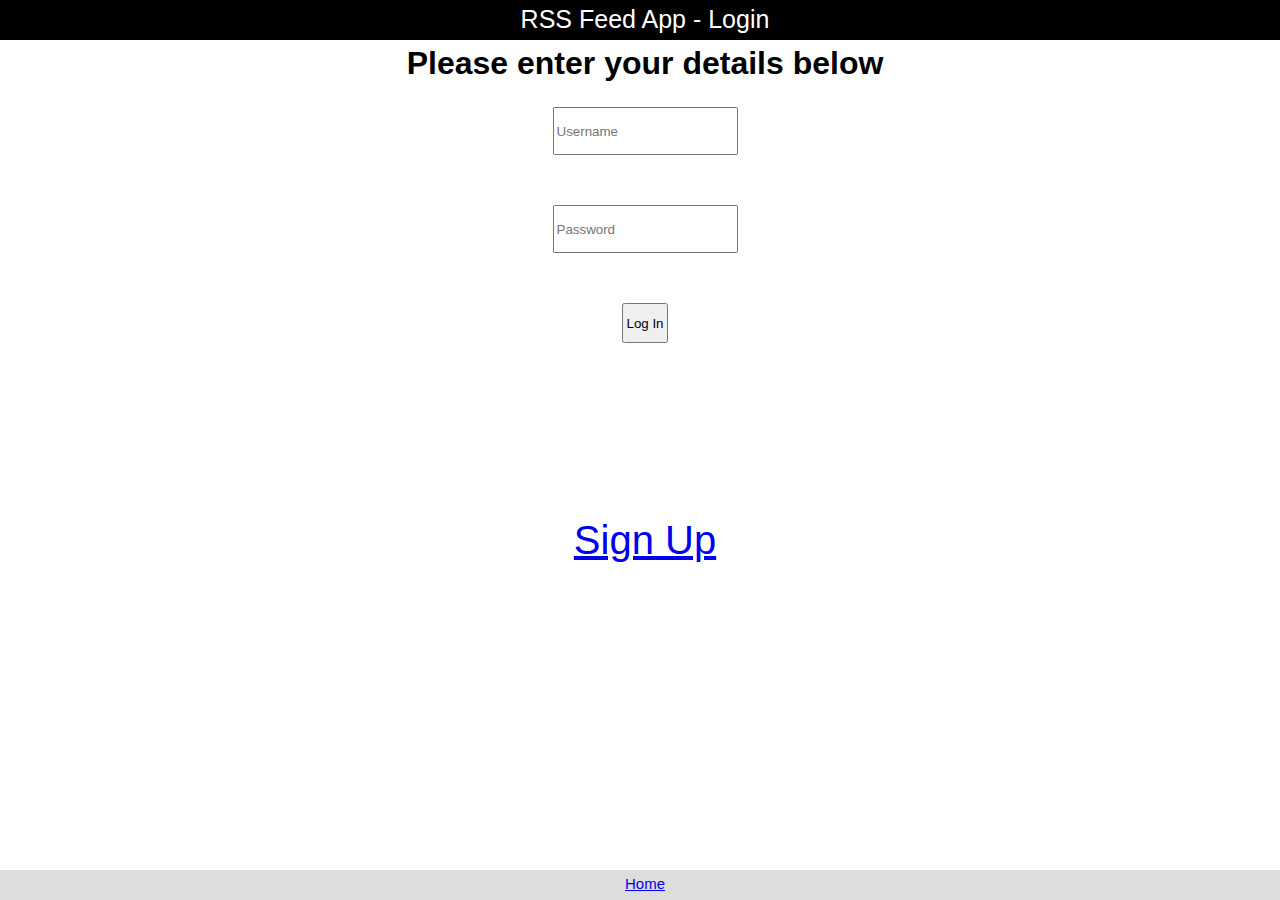
==== Film Friction - Desktop/login.html @ 39274ffa "Add files via upload" ====
<!doctype html>
<html>
	<head>
		<meta charset="utf-8">
		<!-- content security for android -->
		<!-- look here: http://stackoverflow.com/questions/30212306/no-content-security-policy-meta-tag-found-error-in-my-phonegap-application -->
		<meta http-equiv="Content-Security-Policy" content="default-src * data: gap: https://ssl.gstatic.com 'unsafe-eval'; style-src 'self' 'unsafe-inline'; media-src *; script-src * 'unsafe-inline';">
		<title>RSS Feed App</title>
		<link href="mainstyle.css" rel="stylesheet" type="text/css" />
		<script type="text/javascript" src="js/jquery-2.2.3.min.js"></script>
		<script type="text/javascript" src="js/functions.js"></script>
		<script>
			$(document).ready(function() {

				 $.support.cors = true;

				$("#login").click(function() {

					username = $("[name='username']").val();
					password = $("[name='password']").val();

					if(username=="") {
						$("#messages").html("Please enter a username.");
						return false;
					}

					if(password=="") {
						$("#messages").html("Please enter a password.");
						return false;
					}

					$.ajax({
						beforeSend: function() {
							$("#loading").show();
						},
						complete: function() {
							$("#loading").hide();
						},
						type: 'GET',
						dataType: "jsonp",
						jsonp: "callback",
						url: "http://ria.detritusdesign.co.uk/mng_user.php?action=login&l_username=" + username + "&l_password=" + password,
						success: function(data) {


							responseString="";

							$.each(data, function (index, item) {
							    // Use item in here
							    responseString = item;
							});

							if(responseString.indexOf("LOGGEDIN")>-1) {

								//get rest of data after prefix (LOGGEDIN:)
								//the number is the character position to start from, we cut off the prefix
								userid = responseString.substring(9);

								location.href="subscriptions.html?userid=" + userid;

							}
							if(responseString.indexOf("NOTFOUND")>-1) {

								//get rest of data after prefix (NOTFOUND:)
								//the number is the character position to start from, we cut off the prefix
								message = responseString.substring(9);

								$("#messages").html(message);

							}
							if(responseString.indexOf("INVALID")>-1) {

								//get rest of data after prefix (INVALID:)
								//the number is the character position to start from, we cut off the prefix
								message = responseString.substring(8);

								$("#messages").html(message);

							}
						},
						error: function (jqXHR, textStatus, errorThrown) {
							if (jqXHR.status == 500) {
				                $("#messages").html('Internal error: ' + jqXHR.responseText);
				            } else {
				                $("#messages").html('Unexpected error.');
				            }
						}
					});



				});

			});
		</script>
	</head>

	<body>

		<header>
				RSS Feed App - Login
		</header>

		<main>

			<h1>Please enter your details below</h1>

			<form>
				<input type="text" name="username" placeholder="Username"><br />
  				<input type="password" name="password" placeholder="Password"><br />
  				<input type="button" value="Log In" id="login">
			</form>

			<div id="messages">

			</div>

			<p class="big"><a href="register.html">Sign Up</a></p>

		</main>

		<footer>
				<a href="index.html">Home</a>
		</footer>

		<img src="images/loading.gif" id="loading" />


	</body>
</html>
---- Film Friction - Desktop/mainstyle.css ----
* {
	padding:0;
	margin:0;
}

body {
	margin-top:40px;
	margin-bottom:40px;
}

header {

	width:100%;
	padding:5px;
	height:30px;
	background-color: #000;
	color: #fff;

	font-family: Calibri, Helvetica, Arial, sans-serif;
	font-size:25px;

	position:fixed;
	top:0px;
	left:0px;

	text-align:center;
}

footer {
	width:100%;
	padding:5px;
	height:20px;
	background-color: #ddd;
	color: #000;

	font-family: Calibri, Helvetica, Arial, sans-serif;
	font-size:15px;

	position:fixed;
	bottom:0px;
	left:0px;

	text-align:center;
	z-index:1;
}

#commentscontainer {
	width:100%;
	padding:5px;
	height:460px;
	background-color: #000;
	color: #fff;

	font-family: Calibri, Helvetica, Arial, sans-serif;
	font-size:15px;

	position:fixed;
	bottom:-400px;
	left:0px;

	text-align:center;
	z-index:0;
}

main {
	width:100%;
	padding:5px;

	font-family: Calibri, Helvetica, Arial, sans-serif;

	text-align:center;
}

.big {
	font-size:40px;
	margin:75px;
}

form input {

	height:40px;
	margin:25px;
	padding:2px;

}

#loading {

	display:none;
	position:fixed;
	top:50%;
	left:50%;
	margin-top:-200px;
	margin-left: 225px;
}

.subrow {

	width: 90%;
	margin:0 auto;
	background-color:#efefef;
	border-bottom:1px #ccc solid;
	font-size:75px;
	min-height:200px;
}

.subrow .sublinkbar {

	font-size:25px;
	padding:10px;

}

#messages {
	min-height:75px;
}

.rssitem {
	width: 90%;
	margin:0 auto;
	background-color:#efefef;
	border-bottom:1px #ccc solid;
	font-size:20px;
	min-height:200px;
}

#comcontent {
	background-color: #fff;
	width:90%;
	height:300px;
	margin:20px auto;
	color:#000;
	overflow: scroll;
}

.comment {
	background-color:#eef;
	width:90%;
	margin:0 auto;
	padding:5px;
	border-bottom:1px #ccc solid;
}

.comdate {
	font-style: italic;
	font-size:80%;
	width:90%;
	margin:0 auto;
	padding:0 5px;
	background-color:#dde;
}

.comlinks {
	font-size:90%;
	width:90%;
	margin:0 auto;
	padding:0 5px;
	background-color:#dde;
}

#commentbox {
	width:80%;
	position:relative;
	bottom:0;
	height:50px;
	padding: 5px;
}

#commentbtn {
	width:10%;
	position:relative;
	bottom:35px;
}

#clearbtn {
	width:10%;
	position:relative;
	bottom:25px;
	left:40.5%;
}
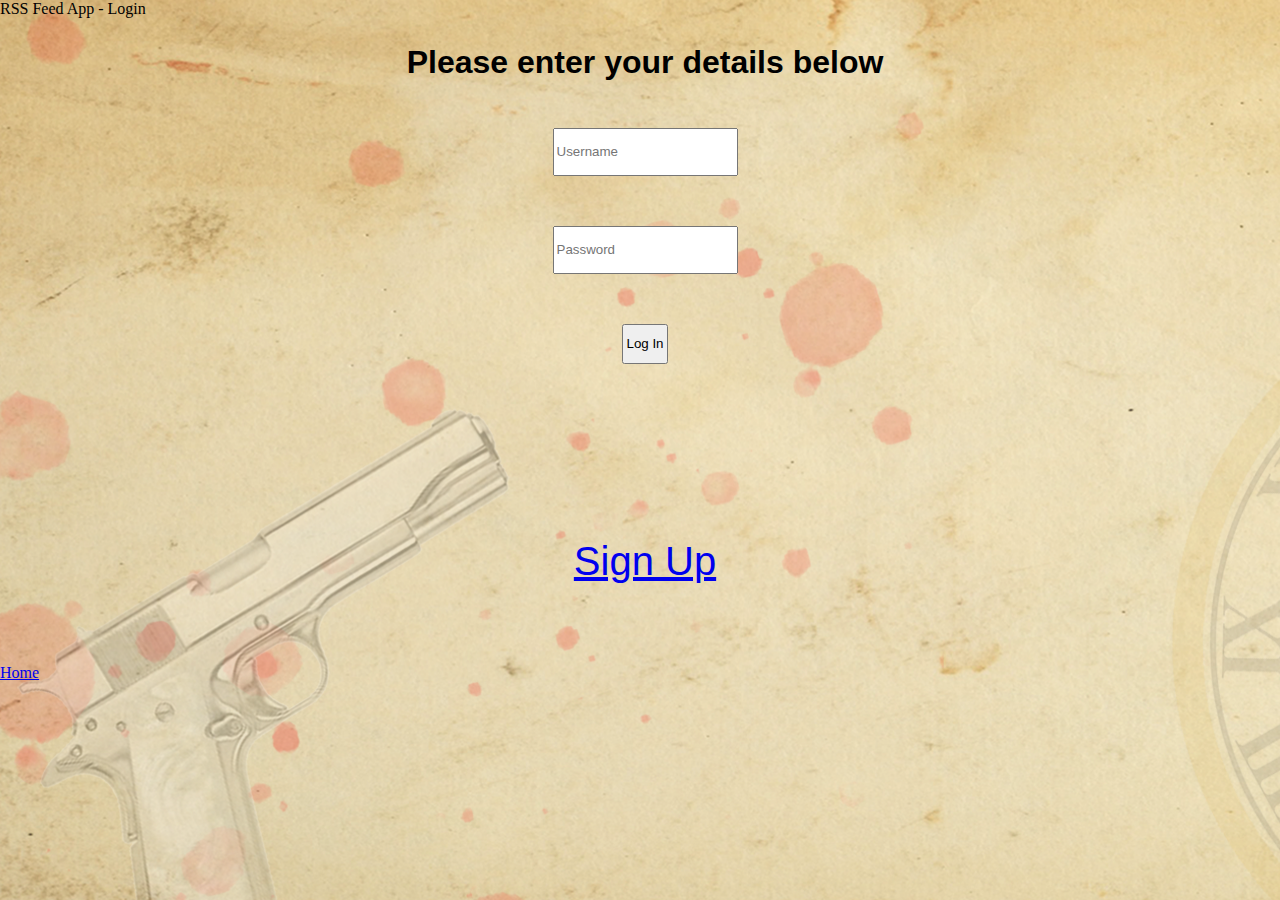
==== commit ad183e1c: "Desktop site development" ====
--- a/Film Friction - Desktop/login.html
+++ b/Film Friction - Desktop/login.html
@@ -120,7 +120,7 @@
 		</main>
 
 		<footer>
-				<a href="index.html">Home</a>
+				<a href="index.php">Home</a>
 		</footer>
 
 		<img src="images/loading.gif" id="loading" />
--- a/Film Friction - Desktop/mainstyle.css
+++ b/Film Friction - Desktop/mainstyle.css
@@ -1,49 +1,479 @@
-* {
-	padding:0;
-	margin:0;
-}
-
-body {
-	margin-top:40px;
-	margin-bottom:40px;
-}
-
-header {
-
-	width:100%;
-	padding:5px;
-	height:30px;
-	background-color: #000;
-	color: #fff;
-
-	font-family: Calibri, Helvetica, Arial, sans-serif;
-	font-size:25px;
-
-	position:fixed;
-	top:0px;
-	left:0px;
-
-	text-align:center;
-}
-
-footer {
-	width:100%;
-	padding:5px;
-	height:20px;
-	background-color: #ddd;
-	color: #000;
-
-	font-family: Calibri, Helvetica, Arial, sans-serif;
-	font-size:15px;
-
-	position:fixed;
-	bottom:0px;
-	left:0px;
-
-	text-align:center;
-	z-index:1;
-}
-
+html, body {
+	width: 100%;
+	height: auto;
+	margin: 0;
+	padding: 0;
+	background-image: url("images/ff-bg.png");
+	background-attachment: fixed;
+}
+
+/* Add the Pulp Fiction fonts */
+@font-face {
+	font-family: PulpFictionItalic;
+	src: url("fonts/Pulp Fiction Italic M54.ttf");
+}
+@font-face {
+	font-family: PulpFiction;
+	src: url("fonts/Pulp Fiction M54.ttf");
+}
+
+/* Page title */
+.page-title {
+	width: 85%;
+	height: 50px;
+	margin: 20px auto 0 auto;
+	text-align: center;
+	font-family: PulpFiction;
+	font-size: 16pt;
+	color: #fff;
+	display: flex;
+	justify-content: center;
+	align-items: center;
+	background-color: #c1272d;
+	border-radius: 10px;
+}
+
+/* Header styling only */
+#header {
+	width: 85%;
+	height: 200px;
+	margin: 0 auto;
+}
+
+.ff-banner {
+	width: 100%;
+	height: 50%;
+}
+
+/* Navigation bar styling */
+#main-nav {
+	float: left;
+	width: 100%;
+	height: 25%;
+	background-color: #0d0d0d;
+	margin-top: -5px;
+	overflow: hidden;
+}
+#main-nav a {
+	font-family: PulpFictionItalic;
+	font-size: 16px;
+	color: #fff;
+	text-align: center;
+	padding: 16px 16px;
+	text-decoration: none;
+	float: left;
+	height: 100%;
+}
+.dropdown {
+	float: left;
+	overflow: hidden;
+	height: 100%;
+}
+.dropdown .dropbtn {
+	font-size: 16px;
+	border: none;
+	outline: none;
+	color: #fff;
+	padding: 14px 16px;
+	font-family: PulpFictionItalic;
+	background-color: #0d0d0d;
+	margin: 0;
+	height: 100%;
+}
+#main-nav a:hover {
+	color: #f2ae30;
+}
+.dropdown:hover .dropbtn {
+	color: #f2ae30;
+	background-color: #c1272d;
+}
+.dropdown-content {
+	display: none;
+	position: absolute;
+	background-color: #0d0d0d;
+	min-width: 100px;
+	box-shadow: 0px 8px 16px 0px rgba(0,0,0,0.2);
+	z-index: 1;
+}
+.dropdown-content a {
+	float: none;
+	color: #0d0d0d;
+	padding: 12px 16px;
+	text-decoration: none;
+	display: block;
+	text-align: left;
+}
+.dropdown-content a:hover {
+	color: red;
+}
+.dropdown:hover .dropdown-content {
+	display: block;
+}
+
+/* Searchbar div */
+.search {
+	float: left;
+	width: 100%;
+	height: 25%;;
+	background-color: #0d0d0d;
+	margin: 0 auto;
+	display: flex;
+	align-items: center;
+	justify-content: center;
+	margin-top: -5px;
+	border-radius: 0 0 10px 10px;
+}
+.searchbar {
+	width: 40%;
+	font-size: 14pt;
+	font-family: "Lucida Grande", "Lucida Sans Unicode", "Lucida Sans", "DejaVu Sans", Verdana, "sans-serif";
+	padding-left: 5px;
+}
+
+/* Footer styling only */
+#footer {
+	background-color: #c1272d;
+	width: 85%;
+	height: 100px;
+	margin: 0 auto;
+	border-radius: 10px 10px 0 0;
+}
+.footer-logo {
+	width: 100%;
+	height: 75%;
+	float: left;
+	display: flex;
+	justify-content: center;
+	align-items: center;
+}
+.endgain {
+	height: 50px;
+	width: 120px;
+}
+.copy {
+	width: 100%;
+	height: 25%;
+	float: left;
+	display: flex;
+	justify-content: center;
+	align-items: center;
+}
+.copyright {
+	color: #fff;
+	font-family: PulpFiction;
+	font-size: 12pt;
+}
+
+/* All pages */
+.main-container {
+	width: 85%;
+	height: 350px;
+	margin: 20px auto;
+	background-color: rgb(13,13,13,0.2);
+	border-radius: 10px;
+}
+
+/* Index page styling */
+/* Index page containers left to right display */
+.container1-lr {
+	width: 30%;
+	height: 100%;
+	float: left;
+	margin: 0 2.5%;
+}
+.container2-lr {
+	width: 17.5%;
+	height: 100%;
+	float: left;
+	margin-right: 2.5%;
+}
+.container3-lr {
+	width: 17.5%;
+	height: 100%;
+	float: left;
+	margin-right: 2.5%;
+}
+.container4-lr {
+	width: 22.5%;
+	height: 100%;
+	float: left;
+	margin-right: 2.5%;
+}
+/* Index page containers right to left display */
+.container1-rl {
+	width: 22.5%;
+	height: 100%;
+	float: left;
+	margin-left: 2.5%;
+}
+.container2-rl {
+	width: 17.5%;
+	height: 100%;
+	float: left;
+	margin-left: 2.5%;
+}
+.container3-rl {
+	width: 17.5%;
+	height: 100%;
+	float: left;
+	margin-left: 2.5%;
+}
+.container4-rl {
+	width: 30%;
+	height: 100%;
+	float: left;
+	margin: 0 2.5%;
+}
+/* Index page individual divs */
+.div1 {
+	width: 100%;
+	height: 100%;
+	background-color: #fff;
+}
+.div2 {
+	width: 100%;
+	height: 57.5%;
+	background-color: #fff;
+}
+.div3 {
+	width: 100%;
+	height: 40%;
+	background-color: #0d0d0d;
+	margin-top: 2.5%;
+}
+.div4 {
+	width: 100%;
+	height: 40%;
+	background-color: #fff;
+}
+.div5 {
+	width: 100%;
+	height: 57.5%;
+	background-color: #fff;
+	margin-top: 2.5%;
+}
+.div6 {
+	width: 100%;
+	height: 100%;
+	background-color: #fff;;
+}
+.index-title {
+	font-family: PulpFiction;
+	font-size: 16pt;
+	color: #fff;
+	text-align: center;
+	width: 100%;
+	height: 15%;
+	display: flex;
+	justify-content: center;
+	align-items: center;
+	background-color: #c1272d;
+}
+.chat-title {
+	font-family: PulpFiction;
+	font-size: 16pt;
+	color: #fff;
+	text-align: center;
+	width: 100%;
+	height: 15%;
+	display: flex;
+	justify-content: center;
+	align-items: center;
+	background-color: #00aeef;
+}
+
+/* New and Trending page */
+.trend-container {
+	width: 97.5%;
+	height: 92.5%;
+	background-color: rgba(100,93,76,0.5);
+	display: flex;
+	justify-content: center;
+	align-items: center;
+}
+.trendimgrating-container {
+	width: 45%;
+	height: 92.5%;
+	float: left;
+	background-color: transparent;
+}
+.trendimg {
+	width: 100%;
+	height: 70%;
+	float: left;
+}
+.trendrating {
+	width: 100%;
+	height: 30%;
+	float: left;
+}
+.rating {
+	width: 18%;
+	height: 100%;
+	float: left;
+	text-align: center;
+	margin-right: 2.5%; 
+}
+.ff-rating {
+	width: 100%;
+	height: 75%;
+	float: left;
+	margin-top: 5%;
+}
+.ff-rating-num {
+	font-family: PulpFiction;
+	font-size: 12pt;
+	color: #fff;
+	width: 100%;
+	height: 20%;
+	float: left;
+	margin: 0;
+}
+.trendinfo-conatiner {
+	width: 50%;
+	height: 92.5%;
+	float: right;
+	background-color: #fff;
+	margin-left: 2.5%
+}
+.trend-title {
+	font-family: PulpFiction;
+	font-size: 16pt;
+	color: #0d0d0d;
+	width: 85%;
+	height: 15%;
+	float: left;
+	padding: 0 2.5%;
+	display: flex;
+	align-items: center;
+}
+.trend-rating {
+	width: 10%;
+	height: 15%;
+	float: left;
+}
+.trend-info {
+	width: 95%;
+	height: 65%;
+	float: left;
+	padding: 0 2.5%;
+}
+.trendinfo-text {
+	font-family: sans-serif;
+	font-size: 12pt;
+}
+.trend-options {
+	width: 30%;
+	height: 20%;
+	float: left;
+}
+.trend-options-img {
+	width: 50%;
+	height: 100%;
+	float: left;
+}
+.trend-warnings {
+	width: 70%;
+	height: 20%;
+	float: left;
+}
+.trend-warnings-img {
+	width: 20%;
+	height: 100%;
+	float: left;
+	margin-right: 2.5%;
+}
+
+/* About page styling */
+.about-container {
+	width: 97.5%;
+	height: 92.5%;
+	background-color: rgba(100,93,76,0.5);
+}
+.about-text {
+	font-family: sans-serif;
+	font-size: 12pt;
+	color: #fff;
+	margin: 2.5%;
+}
+
+/* Hall of Fame/Shame page styling */
+.hall-title {
+	width: 15%;
+	height: 30px;
+	font-family: PulpFiction;
+	font-size: 14pt;
+	color: #fff;
+	background-color: #0d0d0d;
+	border-radius: 10px;
+	margin: 20px 0;
+	margin-left: 7.5%;
+	display: flex;
+	justify-content: center;
+	align-items: center;
+}
+.hall-container {
+	width: 25%;
+	height: 92.5%;
+	margin: 0 4%;
+	background-color: rgba(100,93,76,0.5);
+	float: left;
+}
+.hall-image {
+	width: 90%;
+	height: 50%;
+	float: left;
+	margin: 2.5% 5% 0 5%;
+}
+.hall-film-title {
+	width: 90%;
+	height: 15%;
+	float: left;
+	display: flex;
+	align-items: center;
+	font-family: PulpFictionItalic;
+	color: #fff;
+	font-size: 14pt;
+	margin-left: 5%;
+}
+.hall-rating {
+	width: 18%;
+	height: 20%;
+	float: left;
+	text-align: center;
+}
+.hall-rating-img {
+	width: 100%;
+	height: 70%;
+	float: left;
+}
+.hall-rating-num {
+	font-family: PulpFiction;
+	font-size: 12pt;
+	color: #fff;
+	width: 100%;
+	height: 25%;
+	float: left;
+	margin: 0;
+}
+.hall-avg-rating {
+	width: 100%;
+	height: 10%;
+	float: left;
+	display: flex;
+	justify-content: center;
+	align-items: center;
+	font-family: PulpFictionItalic;
+	font-size: 14pt;
+	color: #fff;
+}
+
+
+
+
+
+
+/* Original CSS from Chris' code, may not be required */
 #commentscontainer {
 	width:100%;
 	padding:5px;
